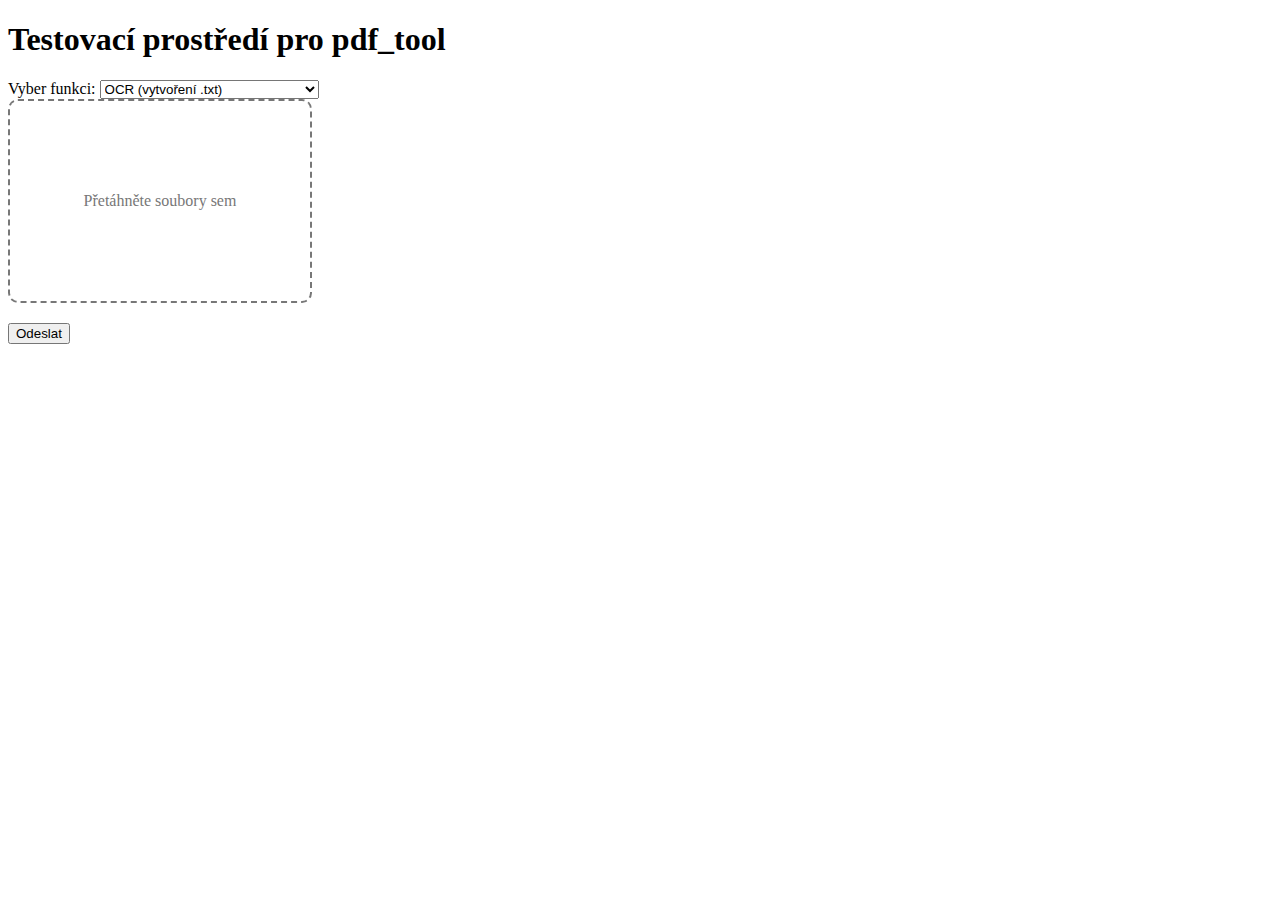
==== php testing/index.html @ cd7d07f9 "Add files via upload" ====
<!DOCTYPE html>
<html lang="cs">
<head>
  <meta charset="UTF-8">
  <title>Testovací prostředí pdf_tool</title>
  <style>
    /* Jednoduchý styl pro drag & drop oblast */
    #dropZone {
      width: 300px;
      height: 200px;
      border: 2px dashed #777;
      border-radius: 10px;
      text-align: center;
      line-height: 200px;
      color: #777;
      margin-bottom: 20px;
    }
    #dropZone.hover {
      background-color: #eee;
      border-color: #333;
    }
  </style>
</head>
<body>

<h1>Testovací prostředí pro pdf_tool</h1>

<div>
  <label for="functionSelect">Vyber funkci:</label>
  <select id="functionSelect">
    <option value="ocr">OCR (vytvoření .txt)</option>
    <option value="blend">Blend (sloučení PDF do jednoho)</option>
  </select>
</div>

<div id="dropZone">Přetáhněte soubory sem</div>
<input type="file" id="fileInput" multiple style="display: none;" />

<button id="sendBtn">Odeslat</button>

<div id="status"></div>
<div id="downloadLink"></div>

<script>
  const dropZone = document.getElementById('dropZone');
  const fileInput = document.getElementById('fileInput');
  const sendBtn   = document.getElementById('sendBtn');
  const statusDiv = document.getElementById('status');
  const downloadDiv = document.getElementById('downloadLink');
  const functionSelect = document.getElementById('functionSelect');

  // Přidáme posluchače událostí pro drag & drop
  dropZone.addEventListener('dragover', (e) => {
    e.preventDefault();
    e.stopPropagation();
    dropZone.classList.add('hover');
  });

  dropZone.addEventListener('dragleave', (e) => {
    e.preventDefault();
    e.stopPropagation();
    dropZone.classList.remove('hover');
  });

  dropZone.addEventListener('drop', (e) => {
    e.preventDefault();
    e.stopPropagation();
    dropZone.classList.remove('hover');

    if (e.dataTransfer.files && e.dataTransfer.files.length > 0) {
      fileInput.files = e.dataTransfer.files;  // Uložíme soubory do fileInput
    }
  });

  // Kliknutí na dropZone otevře dialog pro výběr souborů
  dropZone.addEventListener('click', () => {
    fileInput.click();
  });

  // Po stisku tlačítka "Odeslat"
  sendBtn.addEventListener('click', () => {
    statusDiv.textContent = 'Nahrávám...';
    downloadDiv.innerHTML = '';

    const selectedFunction = functionSelect.value;
    const files = fileInput.files;

    if (!files || files.length === 0) {
      alert('Nebyl vybrán žádný soubor!');
      return;
    }

    // Připravíme data pro AJAX (FormData)
    const formData = new FormData();
    formData.append('function', selectedFunction);

    // Přidáme všechny vybrané soubory
    for (let i = 0; i < files.length; i++) {
      formData.append('files[]', files[i]);
    }

    // AJAX volání na upload.php
    const xhr = new XMLHttpRequest();
    xhr.open('POST', 'upload.php', true);

    xhr.onload = () => {
      if (xhr.status === 200) {
        try {
          const response = JSON.parse(xhr.responseText);
          if (response.success) {
            statusDiv.textContent = 'Hotovo!';
            // Zobrazíme odkaz ke stažení
            downloadDiv.innerHTML = '<a href="' + response.downloadUrl + '" target="_blank">Stáhnout výsledek</a>';
          } else {
            statusDiv.textContent = 'Chyba: ' + (response.error || 'Neznámá chyba');
          }
        } catch (e) {
          statusDiv.textContent = 'Chyba při parsování odpovědi serveru.';
        }
      } else {
        statusDiv.textContent = 'Chyba: ' + xhr.statusText;
      }
    };

    xhr.onerror = () => {
      statusDiv.textContent = 'Chyba připojení nebo selhání AJAX požadavku.';
    };

    xhr.send(formData);
  });
</script>

</body>
</html>
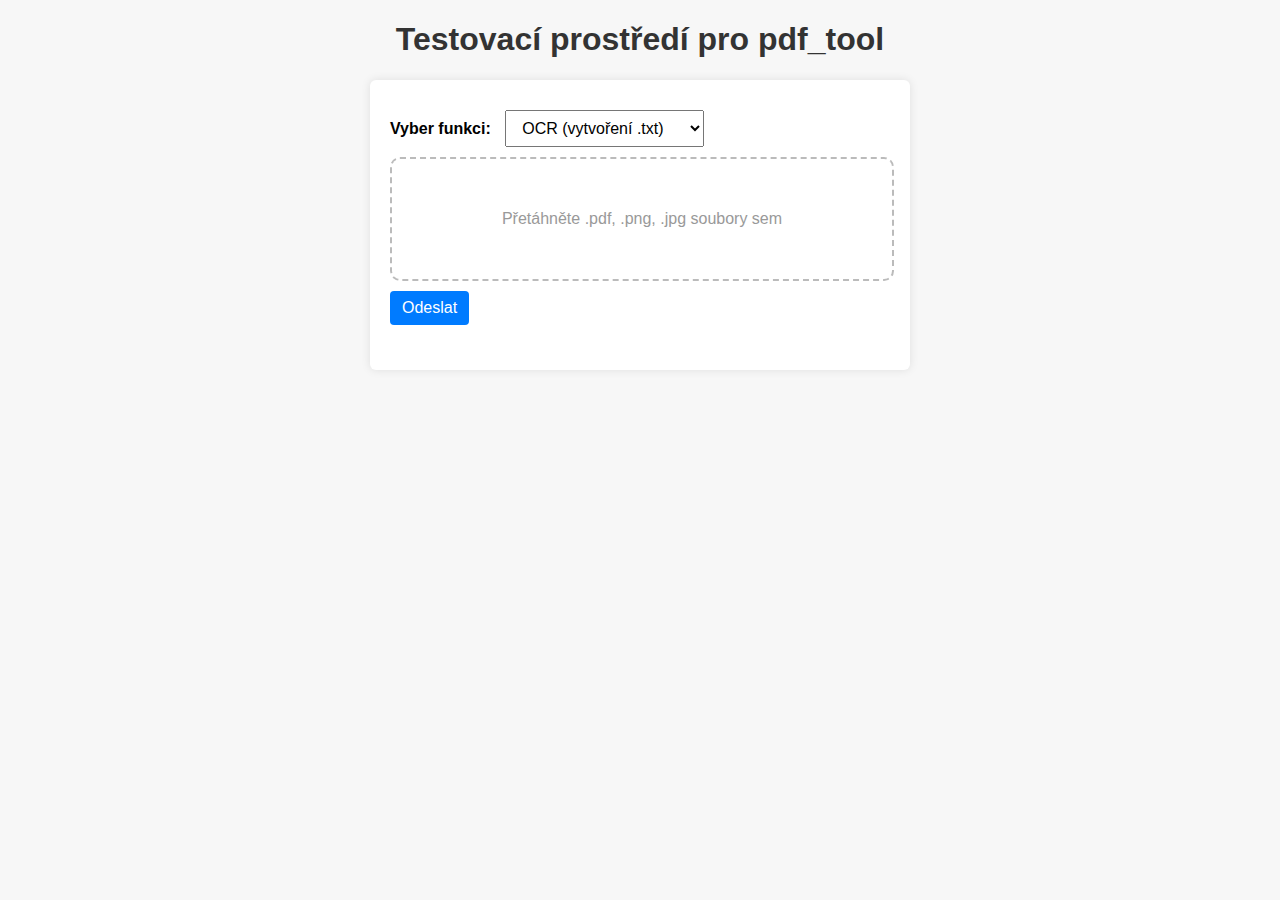
==== commit 8f2eb4e1: "Add files via upload" ====
--- a/php testing/index.html
+++ b/php testing/index.html
@@ -3,53 +3,44 @@
 <head>
   <meta charset="UTF-8">
   <title>Testovací prostředí pdf_tool</title>
-  <style>
-    /* Jednoduchý styl pro drag & drop oblast */
-    #dropZone {
-      width: 300px;
-      height: 200px;
-      border: 2px dashed #777;
-      border-radius: 10px;
-      text-align: center;
-      line-height: 200px;
-      color: #777;
-      margin-bottom: 20px;
-    }
-    #dropZone.hover {
-      background-color: #eee;
-      border-color: #333;
-    }
-  </style>
+  <!-- Odkaz na externí CSS soubor -->
+  <link rel="stylesheet" href="style.css">
 </head>
 <body>
 
 <h1>Testovací prostředí pro pdf_tool</h1>
 
-<div>
+<div class="container">
   <label for="functionSelect">Vyber funkci:</label>
   <select id="functionSelect">
     <option value="ocr">OCR (vytvoření .txt)</option>
-    <option value="blend">Blend (sloučení PDF do jednoho)</option>
+    <option value="blend">Blend (sloučení PDF)</option>
   </select>
+
+  <div id="dropZone">Přetáhněte .pdf, .png, .jpg soubory sem</div>
+  <input 
+    type="file" 
+    id="fileInput" 
+    multiple 
+    accept=".pdf,.png,.jpg,.jpeg" 
+    style="display: none;" 
+  />
+
+  <button id="sendBtn">Odeslat</button>
+  
+  <div id="status"></div>
+  <div id="downloadLink"></div>
 </div>
 
-<div id="dropZone">Přetáhněte soubory sem</div>
-<input type="file" id="fileInput" multiple style="display: none;" />
+<script>
+  const dropZone        = document.getElementById('dropZone');
+  const fileInput       = document.getElementById('fileInput');
+  const sendBtn         = document.getElementById('sendBtn');
+  const statusDiv       = document.getElementById('status');
+  const downloadDiv     = document.getElementById('downloadLink');
+  const functionSelect  = document.getElementById('functionSelect');
 
-<button id="sendBtn">Odeslat</button>
-
-<div id="status"></div>
-<div id="downloadLink"></div>
-
-<script>
-  const dropZone = document.getElementById('dropZone');
-  const fileInput = document.getElementById('fileInput');
-  const sendBtn   = document.getElementById('sendBtn');
-  const statusDiv = document.getElementById('status');
-  const downloadDiv = document.getElementById('downloadLink');
-  const functionSelect = document.getElementById('functionSelect');
-
-  // Přidáme posluchače událostí pro drag & drop
+  // Drag & drop - zabráníme defaultní akci pro dragover a dragleave
   dropZone.addEventListener('dragover', (e) => {
     e.preventDefault();
     e.stopPropagation();
@@ -67,8 +58,11 @@
     e.stopPropagation();
     dropZone.classList.remove('hover');
 
+    // Uložíme dropnuté soubory do našeho fileInput
     if (e.dataTransfer.files && e.dataTransfer.files.length > 0) {
-      fileInput.files = e.dataTransfer.files;  // Uložíme soubory do fileInput
+      // Volitelně můžeme zkontrolovat typy souborů
+      // Zde pro ukázku jen přiřadíme všechny.
+      fileInput.files = e.dataTransfer.files;
     }
   });
 
@@ -77,9 +71,9 @@
     fileInput.click();
   });
 
-  // Po stisku tlačítka "Odeslat"
+  // Klik na tlačítko "Odeslat"
   sendBtn.addEventListener('click', () => {
-    statusDiv.textContent = 'Nahrávám...';
+    statusDiv.textContent = 'Odesílám...';
     downloadDiv.innerHTML = '';
 
     const selectedFunction = functionSelect.value;
@@ -90,16 +84,20 @@
       return;
     }
 
-    // Připravíme data pro AJAX (FormData)
+    // Připravíme FormData
     const formData = new FormData();
     formData.append('function', selectedFunction);
 
-    // Přidáme všechny vybrané soubory
     for (let i = 0; i < files.length; i++) {
+      // Můžeme zkontrolovat typy souborů i zde (pokud chceme)
+      // if (!['application/pdf','image/png','image/jpeg'].includes(files[i].type)) {
+      //   alert('Nepodporovaný typ souboru: ' + files[i].name);
+      //   return;
+      // }
       formData.append('files[]', files[i]);
     }
 
-    // AJAX volání na upload.php
+    // AJAX - odeslání na upload.php
     const xhr = new XMLHttpRequest();
     xhr.open('POST', 'upload.php', true);
 
@@ -108,14 +106,14 @@
         try {
           const response = JSON.parse(xhr.responseText);
           if (response.success) {
-            statusDiv.textContent = 'Hotovo!';
-            // Zobrazíme odkaz ke stažení
-            downloadDiv.innerHTML = '<a href="' + response.downloadUrl + '" target="_blank">Stáhnout výsledek</a>';
+            statusDiv.textContent = 'Hotovo! Výstup připraven.';
+            downloadDiv.innerHTML = 
+              '<a href="' + response.downloadUrl + '" target="_blank">Stáhnout výsledek</a>';
           } else {
             statusDiv.textContent = 'Chyba: ' + (response.error || 'Neznámá chyba');
           }
         } catch (e) {
-          statusDiv.textContent = 'Chyba při parsování odpovědi serveru.';
+          statusDiv.textContent = 'Chyba při parsování odpovědi od serveru.';
         }
       } else {
         statusDiv.textContent = 'Chyba: ' + xhr.statusText;
@@ -123,7 +121,7 @@
     };
 
     xhr.onerror = () => {
-      statusDiv.textContent = 'Chyba připojení nebo selhání AJAX požadavku.';
+      statusDiv.textContent = 'Chyba připojení nebo selhání požadavku.';
     };
 
     xhr.send(formData);
--- a/php testing/style.css
+++ b/php testing/style.css
@@ -0,0 +1,82 @@
+body {
+  font-family: Arial, sans-serif;
+  margin: 20px;
+  background: #f7f7f7;
+}
+
+h1 {
+  color: #333;
+  text-align: center;
+}
+
+.container {
+  max-width: 500px;
+  margin: 20px auto;
+  padding: 20px;
+  background: #fff;
+  border-radius: 6px;
+  box-shadow: 0 0 10px rgba(0,0,0,0.1);
+}
+
+label {
+  font-weight: bold;
+  margin-right: 10px;
+}
+
+select, button {
+  margin: 10px 0;
+  padding: 8px 12px;
+  font-size: 1rem;
+}
+
+button {
+  background: #007bff;
+  color: #fff;
+  border: none;
+  border-radius: 4px;
+  cursor: pointer;
+}
+
+button:hover {
+  background: #0056b3;
+}
+
+#dropZone {
+  width: 100%;
+  height: 120px;
+  border: 2px dashed #bbb;
+  border-radius: 10px;
+  text-align: center;
+  line-height: 120px;
+  color: #999;
+  transition: all 0.3s ease;
+  cursor: pointer;
+}
+
+#dropZone.hover {
+  border-color: #007bff;
+  background-color: #e9f5ff;
+  color: #007bff;
+}
+
+#status {
+  margin-top: 15px;
+  font-size: 0.9rem;
+  color: #555;
+}
+
+#downloadLink a {
+  display: inline-block;
+  margin-top: 10px;
+  color: #28a745;
+  font-weight: bold;
+  text-decoration: none;
+  border: 1px solid #28a745;
+  padding: 5px 10px;
+  border-radius: 4px;
+}
+
+#downloadLink a:hover {
+  background: #28a745;
+  color: #fff;
+}
